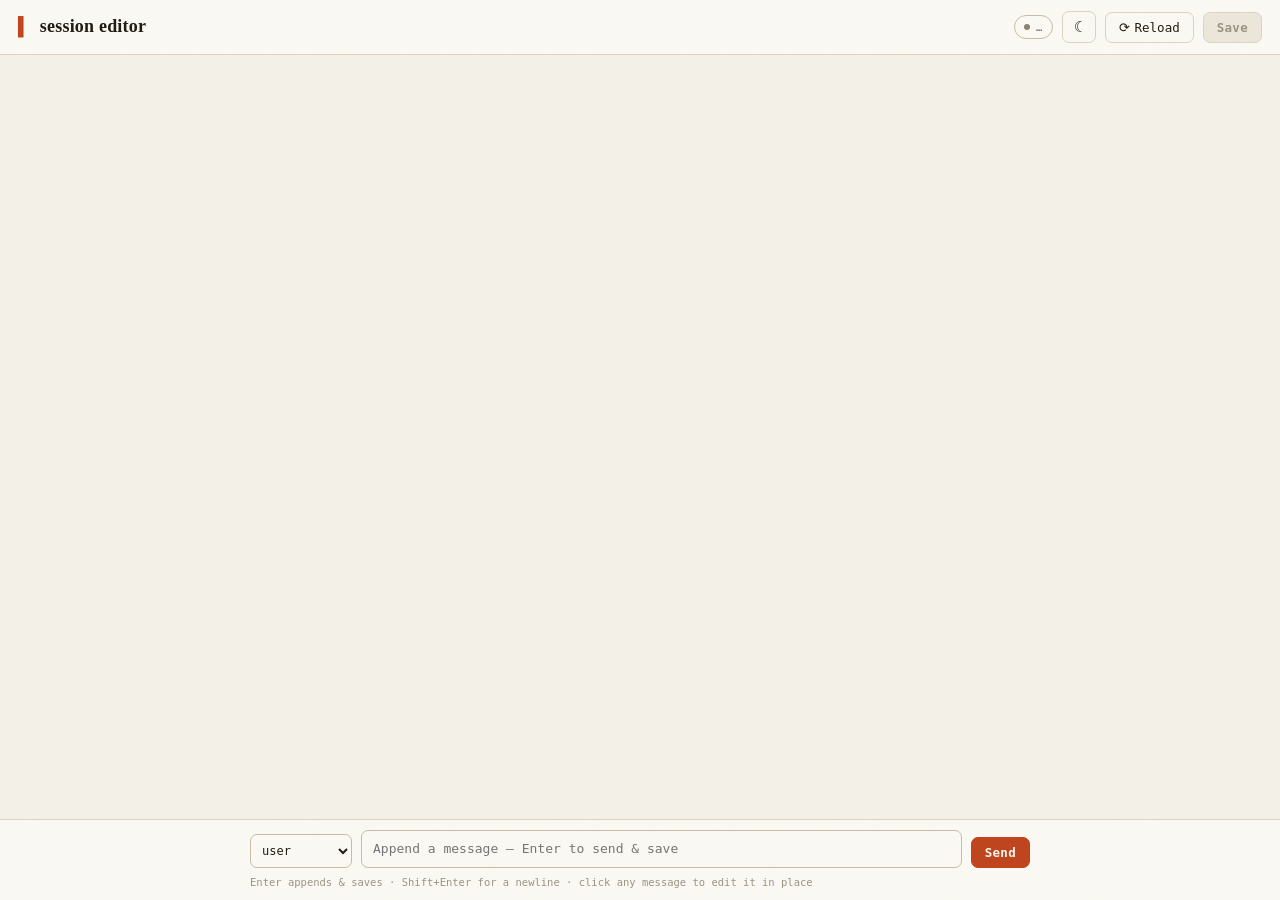
==== ui/index.html @ f697c015 "asd" ====
<!doctype html>
<html lang="en">
<head>
<meta charset="utf-8" />
<meta name="viewport" content="width=device-width, initial-scale=1, viewport-fit=cover" />
<meta name="color-scheme" content="light dark" />
<title>bash-agent · session editor</title>
<link rel="icon" href="data:image/svg+xml,%3Csvg xmlns='http://www.w3.org/2000/svg' viewBox='0 0 16 16'%3E%3Crect x='3' y='1' width='5' height='14' fill='%23c0451f'/%3E%3C/svg%3E" />
<style>
  /* ===================================================================
     "Technical journal" — warm paper light theme (default) + a terminal
     night inversion. Monospace-dominant with an editorial serif for
     headings. No web-font CDN: the tool stays self-contained and offline,
     matching agent.sh's zero-dependency ethos.

     Layout: a single conversation column (like a chat transcript). Click
     any message to edit it in place; a composer at the bottom appends a
     new message and saves in one keystroke.
     =================================================================== */
  :root {
    --font-mono: "Berkeley Mono", "JetBrains Mono", ui-monospace, SFMono-Regular,
                 "SF Mono", Menlo, Consolas, monospace;
    --font-serif: "Iowan Old Style", "Charter", "Palatino Linotype", Palatino,
                  ui-serif, Georgia, serif;

    --bg:          #f4f1e8;   /* warm paper            */
    --bg-tint:     #ece7da;   /* recessed wells        */
    --surface:     #fbf9f3;   /* raised cards          */
    --ink:         #211c15;   /* near-black, warm      */
    --ink-soft:    #6c6457;
    --ink-faint:   #9c9485;
    --line:        #dcd4c2;   /* hairline              */
    --line-strong: #c7bda6;

    --accent:      #c0451f;   /* vermilion             */
    --accent-2:    #a8391a;
    --on-accent:   #fdf8ef;

    --c-system:    #a9760f;   /* ochre                 */
    --c-user:      #2c7d57;   /* pine                  */
    --c-assistant: #2f5aa3;   /* ink blue              */
    --c-tool:      #8a4488;   /* plum                  */
    --danger:      #ad2017;
    --ok:          #2c7d57;

    --shadow: 0 1px 2px rgba(33,28,21,.06), 0 8px 24px -12px rgba(33,28,21,.22);
    --radius: 9px;
    --grain: .03;
  }
  :root[data-theme="dark"] {
    --bg:          #16130d;   /* terminal night        */
    --bg-tint:     #1d1912;
    --surface:     #221d15;
    --ink:         #ece4d3;
    --ink-soft:    #a59a85;
    --ink-faint:   #6f6655;
    --line:        #322b1f;
    --line-strong: #463d2c;

    --accent:      #e26a3d;
    --accent-2:    #f0825a;
    --on-accent:   #1a140d;

    --c-system:    #e2b652;
    --c-user:      #5dc28f;
    --c-assistant: #7ba0e6;
    --c-tool:      #cb98c9;
    --danger:      #ef8175;
    --ok:          #5dc28f;

    --shadow: 0 1px 2px rgba(0,0,0,.3), 0 12px 30px -14px rgba(0,0,0,.6);
    --grain: .035;
  }

  * { box-sizing: border-box; }
  [hidden] { display: none !important; }   /* author display rules must not defeat the attribute */
  html, body { height: 100%; margin: 0; }
  body {
    background: var(--bg);
    color: var(--ink);
    font-family: var(--font-mono);
    font-size: 13.5px;
    line-height: 1.55;
    display: flex; flex-direction: column;
    height: 100dvh; overflow: hidden;
    -webkit-font-smoothing: antialiased;
  }
  /* subtle paper grain over everything */
  body::after {
    content: ""; position: fixed; inset: 0; pointer-events: none; z-index: 9999;
    opacity: var(--grain); mix-blend-mode: multiply;
    background-image: url("data:image/svg+xml,%3Csvg xmlns='http://www.w3.org/2000/svg' width='140' height='140'%3E%3Cfilter id='n'%3E%3CfeTurbulence type='fractalNoise' baseFrequency='0.85' numOctaves='2' stitchTiles='stitch'/%3E%3C/filter%3E%3Crect width='100%25' height='100%25' filter='url(%23n)'/%3E%3C/svg%3E");
  }
  :root[data-theme="dark"] body::after { mix-blend-mode: screen; }

  body, .msg, button, input, select, textarea, .badge, header, footer,
  .toolcalls, .toolcall {
    transition: background-color .25s ease, border-color .25s ease, color .25s ease;
  }

  /* ---- top bar ---- */
  header {
    display: flex; align-items: center; gap: 14px;
    padding: 11px 18px; flex: none;
    background: var(--surface);
    border-bottom: 1px solid var(--line);
  }
  .brand { display: flex; align-items: center; gap: 11px; min-width: 0; flex: 1 1 auto; }
  .brand-mark {
    color: var(--accent); font-size: 18px; line-height: 1;
    animation: blink 1.2s steps(1) infinite;
  }
  @keyframes blink { 0%,55% { opacity: 1; } 56%,100% { opacity: .25; } }
  .brand-text { min-width: 0; display: flex; flex-direction: column; }
  .brand-title {
    font-family: var(--font-serif); font-size: 18px; font-weight: 600;
    letter-spacing: .2px; line-height: 1.1;
  }
  .path {
    font-size: 11px; color: var(--ink-soft);
    overflow: hidden; text-overflow: ellipsis; white-space: nowrap;
  }
  .controls { display: flex; align-items: center; gap: 9px; flex: 0 0 auto; flex-wrap: wrap; justify-content: flex-end; }

  .badge {
    font-size: 10.5px; letter-spacing: .3px; padding: 3px 9px; border-radius: 999px;
    border: 1px solid var(--line-strong); color: var(--ink-soft);
    display: inline-flex; align-items: center; gap: 6px; white-space: nowrap;
  }
  .badge::before { content: ""; width: 6px; height: 6px; border-radius: 50%; background: currentColor; opacity: .8; }
  .badge.locked   { color: var(--danger); border-color: color-mix(in srgb, var(--danger) 45%, var(--line)); }
  .badge.unlocked { color: var(--ok);     border-color: color-mix(in srgb, var(--ok) 40%, var(--line)); }
  .badge.dirty    { color: var(--accent); border-color: color-mix(in srgb, var(--accent) 45%, var(--line)); }

  button {
    font-family: var(--font-mono); font-size: 12.5px; color: var(--ink);
    background: var(--surface); border: 1px solid var(--line-strong);
    border-radius: 7px; padding: 7px 13px; cursor: pointer;
    transition: background-color .15s, border-color .15s, color .15s, transform .05s;
  }
  button:hover { border-color: var(--accent); color: var(--accent); }
  button:active { transform: translateY(1px); }
  button:focus-visible { outline: 2px solid var(--accent); outline-offset: 2px; }
  button.primary {
    background: var(--accent); border-color: var(--accent); color: var(--on-accent);
    font-weight: 600; letter-spacing: .3px;
  }
  button.primary:hover { background: var(--accent-2); border-color: var(--accent-2); color: var(--on-accent); }
  button.primary:disabled { background: var(--bg-tint); border-color: var(--line); color: var(--ink-faint); cursor: default; }
  button.danger { color: var(--danger); border-color: color-mix(in srgb, var(--danger) 40%, var(--line)); }
  button.danger:hover { background: color-mix(in srgb, var(--danger) 12%, var(--surface)); border-color: var(--danger); color: var(--danger); }
  button.ghost { background: transparent; border-color: var(--line); }
  button.small { padding: 4px 10px; font-size: 11.5px; }
  .icon-btn {
    width: 34px; height: 32px; padding: 0; display: inline-flex; align-items: center; justify-content: center;
    font-size: 15px; background: transparent; border-color: var(--line);
  }
  .lbl { margin-left: 5px; }

  /* ---- conversation column ---- */
  main { flex: 1; overflow: auto; min-height: 0; }
  #thread-wrap { max-width: 780px; margin: 0 auto; padding: 16px 18px 28px; }
  .empty { color: var(--ink-faint); padding: 60px 16px; text-align: center; font-family: var(--font-serif); font-size: 15px; }

  /* ---- message cards ---- */
  .msg {
    position: relative; margin: 10px 0; padding: 11px 14px 12px;
    background: var(--surface); border: 1px solid var(--line);
    border-radius: var(--radius); cursor: pointer;
    box-shadow: 0 1px 0 rgba(33,28,21,.03);
  }
  .msg::before {
    content: ""; position: absolute; left: 0; top: 8px; bottom: 8px; width: 3px;
    border-radius: 3px; background: var(--mark, var(--line-strong));
  }
  .msg:hover { border-color: var(--line-strong); }
  .msg:hover .edit-hint { opacity: 1; }
  .msg.editing { cursor: default; border-color: var(--accent); box-shadow: var(--shadow); }
  .msg.role-system    { --mark: var(--c-system); }
  .msg.role-user      { --mark: var(--c-user); }
  .msg.role-assistant { --mark: var(--c-assistant); }
  .msg.role-tool      { --mark: var(--c-tool); }
  .msg.nested { margin-left: 32px; }
  .msg.ghost { background: transparent; border-style: dashed; box-shadow: none; cursor: default; opacity: .8; }

  .msg .meta { display: flex; align-items: center; gap: 8px; flex-wrap: wrap; }
  .role-tag {
    font-size: 10.5px; font-weight: 700; text-transform: uppercase; letter-spacing: .6px;
    color: var(--mark, var(--ink-soft));
  }
  .idx { font-size: 10px; color: var(--ink-faint); }
  .chip {
    font-size: 9.5px; color: var(--ink-soft); border: 1px solid var(--line-strong);
    border-radius: 4px; padding: 1px 6px; letter-spacing: .2px;
  }
  .chip.tool-name { color: var(--c-tool); border-color: color-mix(in srgb, var(--c-tool) 35%, var(--line)); }
  .chip.flag      { color: var(--c-system); border-color: color-mix(in srgb, var(--c-system) 35%, var(--line)); }
  .meta .time { margin-left: auto; font-size: 10px; color: var(--ink-faint); }
  .edit-hint { font-size: 10px; color: var(--ink-faint); opacity: 0; transition: opacity .15s; }

  .pv-wrap { position: relative; }
  .msg .preview {
    margin-top: 6px; font-size: 12.5px; color: var(--ink);
    white-space: pre-wrap; word-break: break-word;
  }
  .preview.muted { color: var(--ink-faint); }
  .pv-wrap.clamped .preview { max-height: 300px; overflow: hidden; }
  .pv-wrap.clamped::after {
    content: ""; position: absolute; left: 0; right: 0; bottom: 0; height: 48px;
    background: linear-gradient(transparent, var(--surface)); pointer-events: none;
  }
  .show-more { margin-top: 7px; }

  .tc-line { display: flex; gap: 8px; align-items: baseline; margin-top: 7px; min-width: 0; }
  .tc-line code {
    font-size: 12px; color: var(--ink-soft); min-width: 0;
    white-space: nowrap; overflow: hidden; text-overflow: ellipsis;
  }

  /* ---- inline editor (inside a card) ---- */
  .editor-head { display: flex; align-items: center; gap: 8px; margin-bottom: 16px; flex-wrap: wrap; }
  .editor-head .e-title { font-family: var(--font-serif); font-size: 15px; font-weight: 600; }
  .editor-head .e-title .role-word { color: var(--mark, var(--ink)); }
  .editor-head .spacer { flex: 1; }

  .field { margin-bottom: 16px; }
  .field > label {
    display: block; font-size: 10.5px; color: var(--ink-soft); font-weight: 600;
    text-transform: uppercase; letter-spacing: .6px; margin-bottom: 7px;
  }
  input[type=text], select, textarea {
    width: 100%; font-family: var(--font-mono); font-size: 13px; color: var(--ink);
    background: var(--surface); border: 1px solid var(--line-strong);
    border-radius: 7px; padding: 9px 11px;
  }
  input[type=text]:focus, select:focus, textarea:focus { outline: none; border-color: var(--accent); box-shadow: 0 0 0 3px color-mix(in srgb, var(--accent) 18%, transparent); }
  textarea { resize: vertical; min-height: 92px; line-height: 1.5; }
  textarea.content { min-height: 150px; }
  .row-2 { display: flex; gap: 14px; }
  .row-2 > * { flex: 1; min-width: 0; }

  .toolcalls { border: 1px solid var(--line); border-radius: var(--radius); padding: 13px; background: var(--surface); }
  .toolcall { border: 1px solid var(--line); border-radius: 7px; padding: 12px; margin-bottom: 11px; background: var(--bg); }
  .toolcall:last-of-type { margin-bottom: 12px; }
  .tc-head { display: flex; align-items: center; gap: 9px; margin-bottom: 10px; }
  .tc-head .grow { flex: 1; }
  .hint { font-size: 11.5px; color: var(--ink-faint); margin-top: 7px; }
  .hint.ok { color: var(--ok); }
  .hint.warn { color: var(--c-system); }
  .checkbox { display: flex; align-items: center; gap: 9px; font-size: 12.5px; color: var(--ink); cursor: pointer; }
  .checkbox input { width: auto; accent-color: var(--accent); }

  .errors {
    margin: 4px 0 12px; padding: 11px 13px; border-radius: var(--radius);
    border: 1px solid color-mix(in srgb, var(--danger) 40%, var(--line));
    background: color-mix(in srgb, var(--danger) 10%, var(--surface));
    font-size: 11.5px; color: var(--danger);
  }
  .errors b { display: block; margin-bottom: 5px; }
  .errors code { color: var(--ink); }

  /* ---- composer ---- */
  footer#composer {
    flex: none; border-top: 1px solid var(--line); background: var(--surface);
    padding: 10px 16px calc(10px + env(safe-area-inset-bottom));
  }
  .composer-inner { max-width: 780px; margin: 0 auto; display: flex; gap: 9px; align-items: flex-end; }
  #composer-role { width: auto; flex: none; padding: 8px 7px; font-size: 12px; }
  #composer-text {
    flex: 1; resize: none; min-height: 0; max-height: 38dvh;
    padding: 8px 11px; line-height: 1.5; overflow-y: auto;
  }
  #send-btn { flex: none; }
  .composer-hint { max-width: 780px; margin: 6px auto 0; font-size: 10.5px; color: var(--ink-faint); }

  /* ---- toast ---- */
  #toast {
    position: fixed; bottom: 84px; left: 50%; transform: translateX(-50%) translateY(8px);
    background: var(--ink); color: var(--bg);
    padding: 11px 17px; border-radius: 9px; font-size: 12.5px; letter-spacing: .2px;
    opacity: 0; pointer-events: none; transition: opacity .2s, transform .2s; max-width: 80vw;
    box-shadow: var(--shadow); z-index: 200;
  }
  #toast.show { opacity: 1; transform: translateX(-50%) translateY(0); }
  #toast.err { background: var(--danger); color: #fff; }

  /* ---- motion ---- */
  @keyframes rise { from { opacity: 0; transform: translateY(7px); } to { opacity: 1; transform: none; } }
  #thread.animate-in .msg { animation: rise .42s cubic-bezier(.2,.7,.2,1) both; animation-delay: min(calc(var(--ri, 0) * 18ms), 360ms); }
  .msg.pop { animation: rise .3s cubic-bezier(.2,.7,.2,1) both; }
  @media (prefers-reduced-motion: reduce) { * { animation: none !important; transition: none !important; } }

  /* ---- small screens ---- */
  @media (max-width: 640px) {
    header { padding: 10px 13px; gap: 10px; }
    .brand-title { font-size: 16px; }
    .path { display: none; }
    .icon-btn { width: 38px; height: 36px; }
    button { padding: 9px 13px; }
    #reload-btn .lbl { display: none; }
    #thread-wrap { padding: 12px 12px 24px; }
    .msg.nested { margin-left: 14px; }
    .meta .time { display: none; }
    .row-2 { flex-direction: column; gap: 14px; }
    #composer-role { display: none; }   /* appends default to user on phones */
  }
  @media (max-width: 420px) {
    .controls { gap: 7px; }
    .brand-mark { font-size: 16px; }
  }
</style>
</head>
<body>
  <header>
    <div class="brand">
      <span class="brand-mark" aria-hidden="true">▌</span>
      <div class="brand-text">
        <span class="brand-title">session editor</span>
        <span class="path" id="path" title=""></span>
      </div>
    </div>
    <div class="controls">
      <span class="badge" id="lock-badge">…</span>
      <span class="badge dirty" id="dirty-badge" hidden>unsaved</span>
      <button class="icon-btn" id="theme-btn" title="Toggle light / dark" aria-label="Toggle theme">☾</button>
      <button class="ghost" id="reload-btn" title="Reload from disk">⟳<span class="lbl">Reload</span></button>
      <button class="primary" id="save-btn" disabled>Save</button>
    </div>
  </header>

  <main id="scroller">
    <div id="thread-wrap">
      <div id="errors-host"></div>
      <div id="thread"></div>
    </div>
  </main>

  <footer id="composer">
    <div class="composer-inner">
      <select id="composer-role" title="Role for the new message">
        <option value="user" selected>user</option>
        <option value="system">system</option>
        <option value="assistant">assistant</option>
      </select>
      <textarea id="composer-text" rows="1" placeholder="Append a message — Enter to send &amp; save"></textarea>
      <button class="primary" id="send-btn">Send</button>
    </div>
    <div class="composer-hint">Enter appends &amp; saves · Shift+Enter for a newline · click any message to edit it in place</div>
  </footer>

  <div id="toast"></div>

<script>
"use strict";

// ---------------------------------------------------------------------------
// State. messages[] is the editable model; each record keeps its original
// fields verbatim (so unknown keys survive) plus a client-only _uid used for
// selection that is stable across reorders/edits. _uid/_index are stripped
// before saving (the server also drops them defensively).
// ---------------------------------------------------------------------------
const state = {
  messages: [],
  editingUid: null,    // message currently expanded as an inline editor
  justOpened: false,   // focus the editor's content field after next render
  dirty: false,
  locked: false,
  lockOwner: null,
  sessionFile: "",
  errors: [],
  uidCounter: 1,
  rawMode: false,      // raw-JSON editing for the current selection
  lastSig: "",         // serialized on-disk state, for the live-refresh poll
};
let firstLoad = true;

const $ = (sel) => document.querySelector(sel);
const scroller = $("#scroller");

function newUid() { return state.uidCounter++; }
function findByUid(uid) { return state.messages.find((m) => m._uid === uid); }
function indexOfUid(uid) { return state.messages.findIndex((m) => m._uid === uid); }

function setDirty(v) {
  state.dirty = v;
  $("#dirty-badge").hidden = !v;
  $("#save-btn").disabled = !v;
}

function utcNow() { return new Date().toISOString().replace(/\.\d{3}Z$/, "Z"); }

// Serialize the server's view of the file so the poll can detect changes.
function signatureOf(rawMessages) {
  return JSON.stringify((rawMessages || []).map((m) => {
    const c = Object.assign({}, m); delete c._index; delete c._uid; return c;
  }));
}

function nearBottom() {
  return scroller.scrollHeight - scroller.scrollTop - scroller.clientHeight < 90;
}
function scrollBottom() { scroller.scrollTop = scroller.scrollHeight; }

// ---------------------------------------------------------------------------
// Theme (light default, persisted)
// ---------------------------------------------------------------------------
function applyTheme(theme) {
  document.documentElement.dataset.theme = theme;
  $("#theme-btn").textContent = theme === "dark" ? "☀" : "☾";
  try { localStorage.setItem("ui-theme", theme); } catch (e) {}
}
function initTheme() {
  let saved = "light";
  try { saved = localStorage.getItem("ui-theme") || "light"; } catch (e) {}
  applyTheme(saved === "dark" ? "dark" : "light");
}
function toggleTheme() {
  applyTheme(document.documentElement.dataset.theme === "dark" ? "light" : "dark");
}

// ---------------------------------------------------------------------------
// Load / save
// ---------------------------------------------------------------------------
function applyServerData(data) {
  state.sessionFile = data.session_file;
  state.locked = data.locked;
  state.lockOwner = data.lock_owner;
  state.errors = data.errors || [];
  state.lastSig = signatureOf(data.messages);
  state.messages = (data.messages || []).map((m) => { m._uid = newUid(); return m; });
}

async function load() {
  if (state.dirty && !confirm("Discard unsaved changes and reload from disk?")) return;
  const res = await fetch("/api/session");
  const data = await res.json();
  if (!res.ok) { toast(data.error || "load failed", "err"); return; }
  const stick = firstLoad || nearBottom();
  applyServerData(data);
  if (!findByUid(state.editingUid)) state.editingUid = null;
  setDirty(false);
  renderAll();
  if (stick) scrollBottom();
  if (firstLoad) { $("#thread").classList.add("animate-in"); firstLoad = false; }
  else $("#thread").classList.remove("animate-in");
}

async function save(force) {
  const editIdx = indexOfUid(state.editingUid); // survive the reload below
  const payload = {
    force: !!force,
    messages: state.messages.map((m) => {
      const c = Object.assign({}, m);
      delete c._uid; delete c._index;
      return c;
    }),
  };
  const res = await fetch("/api/session", {
    method: "POST",
    headers: { "Content-Type": "application/json" },
    body: JSON.stringify(payload),
  });
  const data = await res.json();
  if (res.status === 409) {
    if (confirm("A live agent run holds the session lock (pid " + (data.lock_owner || "?") +
        ").\nSaving now could interleave with that run. Save anyway?")) {
      return save(true);
    }
    return;
  }
  if (!res.ok) { toast(data.error || "save failed", "err"); return; }
  setDirty(false);
  await load(); // re-read so locks/errors and any server-filled created_at show
  if (editIdx >= 0 && editIdx < state.messages.length) {
    state.editingUid = state.messages[editIdx]._uid; // reopen the same slot
    renderThread();
  }
  toast(data.backup ? "saved · backup " + data.backup.split("/").pop() : "saved", "ok");
}

// ---------------------------------------------------------------------------
// Live refresh: while there are no local edits and no editor is open, poll the
// file so messages a running agent appends show up on their own — append a
// message, and you watch the session continue.
// ---------------------------------------------------------------------------
async function poll() {
  if (document.hidden || state.dirty || state.editingUid != null) return;
  let data;
  try {
    const res = await fetch("/api/session");
    data = await res.json();
    if (!res.ok) return;
  } catch (e) { return; }
  // Lock / parse-error status can change even when messages don't.
  state.locked = data.locked;
  state.lockOwner = data.lock_owner;
  state.errors = data.errors || [];
  renderHeader();
  renderErrors();
  const sig = signatureOf(data.messages);
  if (sig === state.lastSig) return;
  const stick = nearBottom();
  applyServerData(data);
  renderThread();
  if (stick) scrollBottom();
}
setInterval(poll, 2500);

// ---------------------------------------------------------------------------
// Thread model: tool-result messages are nested under the assistant tool_call
// that produced them (matched by tool_call_id). Anything else is top level.
// ---------------------------------------------------------------------------
function buildTree() {
  const toolResultById = {};
  for (const m of state.messages) {
    if (m.role === "tool" && m.tool_call_id && !(m.tool_call_id in toolResultById)) {
      toolResultById[m.tool_call_id] = m;
    }
  }
  const nodes = [];
  for (const m of state.messages) {
    if (m.role === "tool") {
      const owner = state.messages.find(
        (a) => a.role === "assistant" && Array.isArray(a.tool_calls) &&
               a.tool_calls.some((tc) => tc && tc.id === m.tool_call_id)
      );
      if (owner) continue; // rendered nested under its call
      nodes.push({ msg: m, children: [], orphanTool: true });
      continue;
    }
    const children = [];
    if (m.role === "assistant" && Array.isArray(m.tool_calls)) {
      for (const tc of m.tool_calls) {
        const result = tc && tc.id ? toolResultById[tc.id] : null;
        children.push({ toolCall: tc, msg: result || null });
      }
    }
    nodes.push({ msg: m, children });
  }
  return nodes;
}

// ---------------------------------------------------------------------------
// Rendering
// ---------------------------------------------------------------------------
function renderAll() {
  renderHeader();
  renderErrors();
  renderThread();
}

function renderHeader() {
  const n = state.messages.length;
  $("#path").textContent = state.sessionFile + (n ? " · " + n + (n === 1 ? " message" : " messages") : "");
  $("#path").title = state.sessionFile;
  const lb = $("#lock-badge");
  if (state.locked) {
    lb.textContent = "locked · pid " + (state.lockOwner || "?");
    lb.className = "badge locked";
  } else {
    lb.textContent = "unlocked";
    lb.className = "badge unlocked";
  }
}

function renderErrors() {
  const host = $("#errors-host");
  host.innerHTML = "";
  if (!state.errors.length) return;
  const box = document.createElement("div");
  box.className = "errors";
  const head = document.createElement("b");
  head.textContent = state.errors.length +
    " line(s) could not be parsed — they are not shown and would be lost on save:";
  box.appendChild(head);
  for (const e of state.errors) {
    const d = document.createElement("div");
    const code = document.createElement("code");
    code.textContent = "line " + e.line + ": " + e.error;
    d.appendChild(code);
    box.appendChild(d);
  }
  host.appendChild(box);
}

function renderThread() {
  const host = $("#thread");
  const st = scroller.scrollTop;
  host.innerHTML = "";

  if (!state.messages.length) {
    const e = document.createElement("div");
    e.className = "empty";
    e.textContent = "No messages yet — write one below to start the session.";
    host.appendChild(e);
    return;
  }

  let ri = 0;
  for (const node of buildTree()) {
    const card = makeCard(node.msg, { orphanTool: node.orphanTool });
    card.style.setProperty("--ri", ri++);
    host.appendChild(card);
    for (const child of node.children || []) {
      let el;
      if (child.msg) {
        el = makeCard(child.msg, { toolName: (child.toolCall.function || {}).name, nested: true });
      } else {
        el = makeGhost(child.toolCall);
      }
      el.style.setProperty("--ri", ri++);
      host.appendChild(el);
    }
  }

  scroller.scrollTop = st;

  // Clamp long messages with a fade + "show more" (measured post-layout).
  for (const w of host.querySelectorAll(".pv-wrap")) {
    const pv = w.querySelector(".preview");
    if (pv.scrollHeight <= 330) continue;
    w.classList.add("clamped");
    const b = btn("Show more", "ghost small show-more", () => {
      const c = w.classList.toggle("clamped");
      b.textContent = c ? "Show more" : "Show less";
    });
    w.after(b);
  }

  if (state.justOpened) {
    state.justOpened = false;
    const card = host.querySelector(".msg.editing");
    if (card) {
      card.scrollIntoView({ block: "nearest" });
      const ta = card.querySelector("textarea.content") || card.querySelector("textarea");
      if (ta) { ta.focus(); ta.selectionStart = ta.selectionEnd = ta.value.length; }
    }
  }
}

function previewText(m) {
  return m.content && m.content.trim() ? m.content : "";
}

function makeGhost(toolCall) {
  const fn = toolCall.function || {};
  const card = document.createElement("div");
  card.className = "msg role-tool nested ghost";
  const meta = document.createElement("div"); meta.className = "meta";
  meta.append(chip("tool-name", fn.name || "tool"), chip("flag", "no result yet"));
  card.appendChild(meta);
  if (fn.arguments) {
    const pv = document.createElement("div"); pv.className = "preview muted";
    pv.textContent = fn.arguments;
    card.appendChild(pv);
  }
  return card;
}

function makeCard(m, opts = {}) {
  const card = document.createElement("div");
  card.className = "msg role-" + (m.role || "unknown") + (opts.nested ? " nested" : "");
  card.style.setProperty("--mark", roleColor(m.role));

  if (m._uid === state.editingUid) {
    card.classList.add("editing");
    buildEditor(card, m);
    return card;
  }

  const meta = document.createElement("div");
  meta.className = "meta";
  const tag = document.createElement("span");
  tag.className = "role-tag";
  tag.textContent = m.role || "?";
  meta.appendChild(tag);
  const idx = document.createElement("span");
  idx.className = "idx";
  idx.textContent = "#" + (indexOfUid(m._uid) + 1);
  meta.appendChild(idx);
  if (opts.toolName) meta.appendChild(chip("tool-name", opts.toolName));
  if (m.ephemeral) meta.appendChild(chip("flag", "ephemeral"));
  if (opts.orphanTool) meta.appendChild(chip("flag", "orphan tool result"));
  const time = document.createElement("span");
  time.className = "time";
  time.textContent = (m.created_at || "").replace("T", " ").replace("Z", "");
  time.title = m.created_at || "";
  meta.appendChild(time);
  const hint = document.createElement("span");
  hint.className = "edit-hint";
  hint.textContent = "✎ edit";
  meta.appendChild(hint);
  card.appendChild(meta);

  const text = previewText(m);
  const calls = m.role === "assistant" && Array.isArray(m.tool_calls) ? m.tool_calls : [];
  if (text) {
    const w = document.createElement("div"); w.className = "pv-wrap";
    const pv = document.createElement("div"); pv.className = "preview";
    pv.textContent = text;
    w.appendChild(pv); card.appendChild(w);
  } else if (!calls.length) {
    const pv = document.createElement("div"); pv.className = "preview muted";
    pv.textContent = "(empty)";
    card.appendChild(pv);
  }
  for (const tc of calls) {
    const fn = tc.function || {};
    const line = document.createElement("div"); line.className = "tc-line";
    line.appendChild(chip("tool-name", fn.name || "?"));
    const code = document.createElement("code");
    code.textContent = fn.arguments || "";
    line.appendChild(code);
    card.appendChild(line);
  }

  card.addEventListener("click", (e) => {
    if (e.target.closest("button, a, input, select, textarea")) return;
    openEditor(m._uid);
  });
  return card;
}

function chip(cls, text) {
  const c = document.createElement("span");
  c.className = "chip " + cls;
  c.textContent = text;
  return c;
}

function openEditor(uid) {
  if (state.editingUid === uid) return;
  state.editingUid = uid;
  state.rawMode = false;
  state.justOpened = true;
  renderThread();
}

function closeEditor() {
  state.editingUid = null;
  renderThread();
}

// ---------------------------------------------------------------------------
// Inline editor. Field inputs mutate the record and mark dirty WITHOUT
// re-rendering (the card refreshes when the editor closes); only structural
// actions — role change, move, add/remove tool call — re-render.
// ---------------------------------------------------------------------------
function buildEditor(card, m) {
  const head = document.createElement("div");
  head.className = "editor-head";

  const title = document.createElement("span");
  title.className = "e-title";
  title.append("#" + (indexOfUid(m._uid) + 1) + " · ");
  const roleWord = document.createElement("span");
  roleWord.className = "role-word"; roleWord.textContent = m.role || "?";
  title.appendChild(roleWord);
  head.appendChild(title);

  const sp = document.createElement("span"); sp.className = "spacer"; head.appendChild(sp);
  head.appendChild(btn("↑", "ghost small", () => move(m._uid, -1)));
  head.appendChild(btn("↓", "ghost small", () => move(m._uid, +1)));
  head.appendChild(btn("+ Insert below", "ghost small", () => insertBelow(m._uid)));
  head.appendChild(btn(state.rawMode ? "Form" : "Raw JSON", "ghost small", () => { state.rawMode = !state.rawMode; renderThread(); }));
  head.appendChild(btn("Delete", "danger small", () => deleteMessage(m._uid)));
  head.appendChild(btn("Done", "primary small", closeEditor));
  card.appendChild(head);

  if (state.rawMode) { renderRawEditor(card, m); return; }

  // Role + created_at.
  const meta = document.createElement("div");
  meta.className = "field row-2";
  meta.appendChild(fieldSelect("Role", ["system", "user", "assistant", "tool"], m.role || "user", (v) => {
    m.role = v; setDirty(true); state.justOpened = true; renderThread();
  }));
  meta.appendChild(fieldText("created_at", m.created_at || "", (v) => { m.created_at = v; setDirty(true); }));
  card.appendChild(meta);

  // ephemeral flag.
  if (m.role === "system" || "ephemeral" in m) {
    const f = document.createElement("div"); f.className = "field";
    const lbl = document.createElement("label"); lbl.className = "checkbox";
    const cb = document.createElement("input"); cb.type = "checkbox"; cb.checked = !!m.ephemeral;
    cb.addEventListener("change", () => { if (cb.checked) m.ephemeral = true; else delete m.ephemeral; setDirty(true); });
    lbl.append(cb, document.createTextNode("ephemeral (script-generated; dropped on next compaction)"));
    f.appendChild(lbl); card.appendChild(f);
  }

  // tool_call_id for tool results.
  if (m.role === "tool") {
    card.appendChild(wrapField("tool_call_id", textInput(m.tool_call_id || "", (v) => { m.tool_call_id = v; setDirty(true); })));
  }

  // Content.
  const cf = document.createElement("div"); cf.className = "field";
  const clbl = document.createElement("label"); clbl.textContent = m.role === "assistant" ? "content (assistant text)" : "content";
  const ta = document.createElement("textarea"); ta.className = "content"; ta.value = m.content || "";
  ta.addEventListener("input", () => { m.content = ta.value; setDirty(true); });
  cf.append(clbl, ta); card.appendChild(cf);

  // tool_calls editor.
  if (m.role === "assistant") renderToolCallsEditor(card, m);
}

function renderToolCallsEditor(host, m) {
  const f = document.createElement("div"); f.className = "field";
  const lbl = document.createElement("label"); lbl.textContent = "tool_calls"; f.appendChild(lbl);

  const box = document.createElement("div"); box.className = "toolcalls";
  const calls = Array.isArray(m.tool_calls) ? m.tool_calls : [];
  if (!calls.length) {
    const hint = document.createElement("div"); hint.className = "hint"; hint.textContent = "No tool calls on this assistant message.";
    box.appendChild(hint);
  }

  calls.forEach((tc, i) => {
    tc.function = tc.function || {};
    const card = document.createElement("div"); card.className = "toolcall";

    const tch = document.createElement("div"); tch.className = "tc-head";
    const nameIn = textInput(tc.function.name || "", (v) => { tc.function.name = v; setDirty(true); });
    nameIn.placeholder = "function name (e.g. run_command)";
    const nameWrap = document.createElement("div"); nameWrap.className = "grow"; nameWrap.appendChild(nameIn);
    tch.appendChild(nameWrap);
    tch.appendChild(btn("Remove", "danger small", () => {
      m.tool_calls.splice(i, 1);
      if (!m.tool_calls.length) delete m.tool_calls;
      setDirty(true); renderThread();
    }));
    card.appendChild(tch);

    card.appendChild(wrapField("call id", textInput(tc.id || "", (v) => { tc.id = v; setDirty(true); })));

    const argsWrap = document.createElement("div"); argsWrap.className = "field";
    const al = document.createElement("label"); al.textContent = "arguments (JSON string)";
    const at = document.createElement("textarea"); at.value = tc.function.arguments || "";
    const hint = document.createElement("div"); hint.className = "hint";
    at.addEventListener("input", () => { tc.function.arguments = at.value; setDirty(true); validateArgs(at, hint); });
    argsWrap.append(al, at, hint); validateArgs(at, hint);
    card.appendChild(argsWrap);
    box.appendChild(card);
  });

  box.appendChild(btn("+ Add tool call", "small", () => {
    if (!Array.isArray(m.tool_calls)) m.tool_calls = [];
    m.tool_calls.push({ id: "call_" + Math.random().toString(36).slice(2, 12), type: "function",
      function: { name: "run_command", arguments: '{"command":""}' } });
    setDirty(true); renderThread();
  }));
  f.appendChild(box); host.appendChild(f);
}

function validateArgs(textarea, hint) {
  const v = textarea.value.trim();
  if (!v) { hint.textContent = ""; hint.className = "hint"; return; }
  try { JSON.parse(v); hint.textContent = "✓ valid JSON"; hint.className = "hint ok"; }
  catch (e) { hint.textContent = "⚠ not valid JSON — the model expects a JSON string here"; hint.className = "hint warn"; }
}

function renderRawEditor(host, m) {
  const f = document.createElement("div"); f.className = "field";
  const lbl = document.createElement("label"); lbl.textContent = "raw record JSON — replaces the whole message; preserves any custom fields";
  const ta = document.createElement("textarea"); ta.style.minHeight = "340px";
  const clone = Object.assign({}, m); delete clone._uid; delete clone._index;
  ta.value = JSON.stringify(clone, null, 2);
  const hint = document.createElement("div"); hint.className = "hint";
  ta.addEventListener("input", () => {
    try {
      const parsed = JSON.parse(ta.value);
      if (!parsed || typeof parsed !== "object" || Array.isArray(parsed)) throw new Error("must be a JSON object");
      hint.textContent = "✓ valid"; hint.className = "hint ok";
      const uid = m._uid;
      for (const k of Object.keys(m)) if (k !== "_uid") delete m[k];
      Object.assign(m, parsed); m._uid = uid;
      setDirty(true);
    } catch (e) {
      hint.textContent = "⚠ " + e.message; hint.className = "hint warn";
    }
  });
  f.append(lbl, ta, hint); host.appendChild(f);
}

// ---------------------------------------------------------------------------
// Mutations
// ---------------------------------------------------------------------------
function insertBelow(uid) {
  const rec = { kind: "message", created_at: utcNow(), role: "user", content: "", _uid: newUid() };
  const at = indexOfUid(uid);
  if (at >= 0) state.messages.splice(at + 1, 0, rec); else state.messages.push(rec);
  state.editingUid = rec._uid;
  state.rawMode = false;
  state.justOpened = true;
  setDirty(true); renderThread();
}

function deleteMessage(uid) {
  const i = indexOfUid(uid);
  if (i < 0) return;
  const m = state.messages[i];
  if (!confirm("Delete this " + (m.role || "") + " message?")) return;
  state.messages.splice(i, 1);
  if (state.editingUid === uid) state.editingUid = null;
  setDirty(true); renderThread();
}

function move(uid, delta) {
  const i = indexOfUid(uid);
  const j = i + delta;
  if (i < 0 || j < 0 || j >= state.messages.length) return;
  const [m] = state.messages.splice(i, 1);
  state.messages.splice(j, 0, m);
  setDirty(true); renderThread();
}

// ---------------------------------------------------------------------------
// Composer: type, hit Enter, and the message is appended AND saved — so a
// waiting agent.sh picks it up and the session just continues.
// ---------------------------------------------------------------------------
const composerText = $("#composer-text");

function autoGrow() {
  composerText.style.height = "auto";
  composerText.style.height = Math.min(composerText.scrollHeight, window.innerHeight * 0.38) + "px";
}

async function sendComposer() {
  const text = composerText.value.replace(/\s+$/, "");
  if (!text.trim()) return;
  const role = $("#composer-role").value || "user";
  const rec = { kind: "message", created_at: utcNow(), role, content: text, _uid: newUid() };
  state.messages.push(rec);
  composerText.value = "";
  autoGrow();
  setDirty(true);
  renderThread();
  const card = $("#thread").lastElementChild;
  if (card && card.classList) card.classList.add("pop");
  scrollBottom();
  await save(false); // declined force-save leaves it appended-but-unsaved (dirty badge shows)
  composerText.focus();
}

composerText.addEventListener("input", autoGrow);
composerText.addEventListener("keydown", (e) => {
  if (e.key === "Enter" && !e.shiftKey && !e.isComposing) {
    e.preventDefault();
    sendComposer();
  }
});
$("#send-btn").addEventListener("click", sendComposer);

// ---------------------------------------------------------------------------
// Small DOM helpers
// ---------------------------------------------------------------------------
function roleColor(role) {
  return ({ system: "var(--c-system)", user: "var(--c-user)",
            assistant: "var(--c-assistant)", tool: "var(--c-tool)" })[role] || "var(--ink)";
}
function btn(label, cls, onClick) {
  const b = document.createElement("button");
  b.className = cls; b.textContent = label;
  b.addEventListener("click", onClick);
  return b;
}
function textInput(value, onInput) {
  const i = document.createElement("input");
  i.type = "text"; i.value = value;
  i.addEventListener("input", () => onInput(i.value));
  return i;
}
function wrapField(label, el) {
  const f = document.createElement("div"); f.className = "field";
  const l = document.createElement("label"); l.textContent = label;
  f.append(l, el);
  return f;
}
function fieldText(label, value, onInput) { return wrapField(label, textInput(value, onInput)); }
function fieldSelect(label, options, value, onChange) {
  const sel = document.createElement("select");
  for (const o of options) {
    const opt = document.createElement("option");
    opt.value = o; opt.textContent = o; if (o === value) opt.selected = true;
    sel.appendChild(opt);
  }
  sel.addEventListener("change", () => onChange(sel.value));
  return wrapField(label, sel);
}

let toastTimer = null;
function toast(msg, kind) {
  const t = $("#toast");
  t.textContent = msg;
  t.className = "show " + (kind || "");
  clearTimeout(toastTimer);
  toastTimer = setTimeout(() => { t.className = ""; }, 3200);
}

// ---------------------------------------------------------------------------
// Wire up
// ---------------------------------------------------------------------------
$("#theme-btn").addEventListener("click", toggleTheme);
$("#reload-btn").addEventListener("click", load);
$("#save-btn").addEventListener("click", () => save(false));
document.addEventListener("keydown", (e) => {
  if ((e.metaKey || e.ctrlKey) && e.key === "s") { e.preventDefault(); if (state.dirty) save(false); }
  if (e.key === "Escape" && state.editingUid != null) closeEditor();
});
window.addEventListener("beforeunload", (e) => { if (state.dirty) { e.preventDefault(); e.returnValue = ""; } });

initTheme();
load();
</script>
</body>
</html>
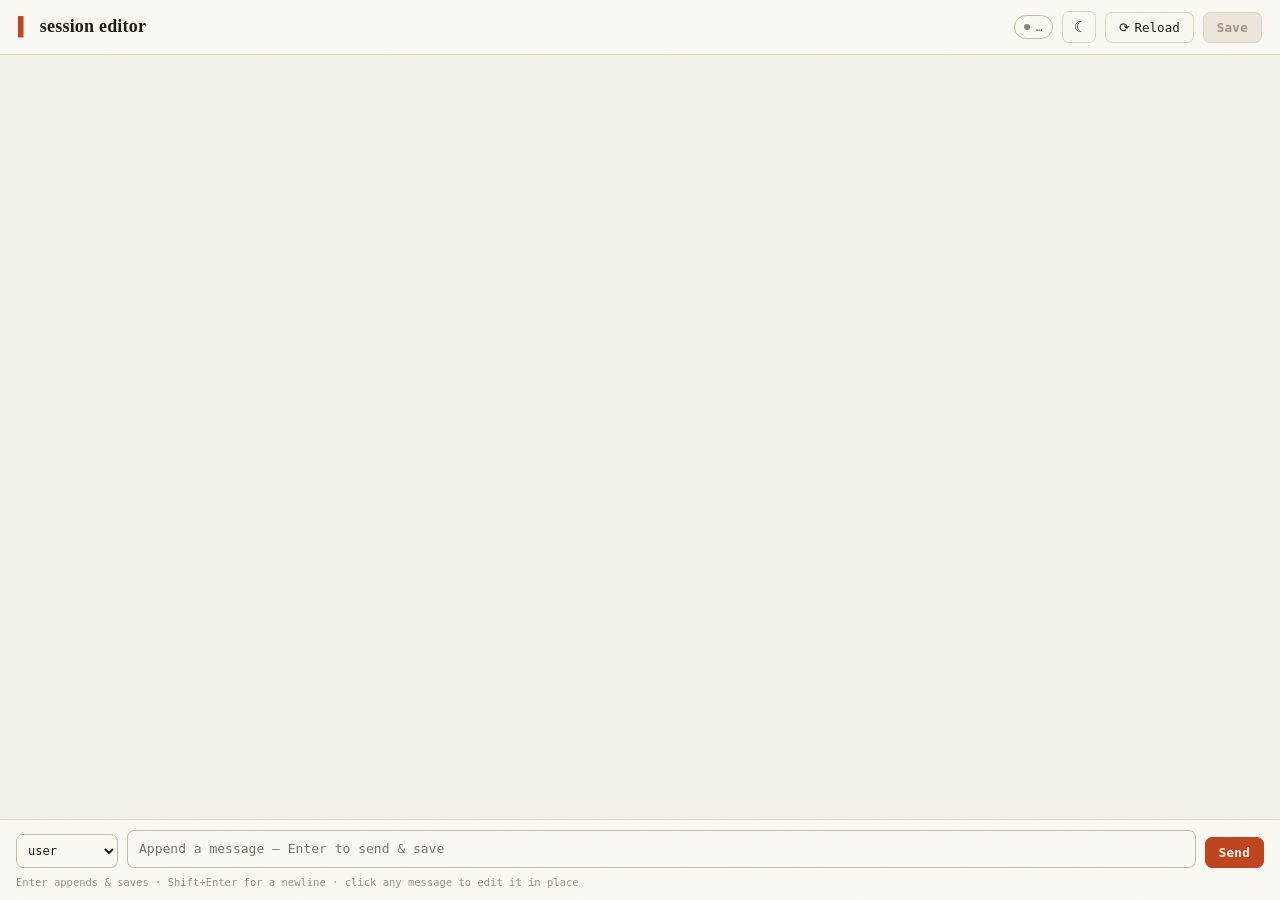
==== commit 2d8cdb26: "progress" ====
--- a/ui/index.html
+++ b/ui/index.html
@@ -13,9 +13,10 @@
      headings. No web-font CDN: the tool stays self-contained and offline,
      matching agent.sh's zero-dependency ethos.
 
-     Layout: a single conversation column (like a chat transcript). Click
-     any message to edit it in place; a composer at the bottom appends a
-     new message and saves in one keystroke.
+     Layout: a full-width chat transcript — user messages align right,
+     assistant/tool/system align left, each card sized to its content. Click
+     any message to edit it in place (the editor stretches to full width); a
+     composer at the bottom appends a new message and saves in one keystroke.
      =================================================================== */
   :root {
     --font-mono: "Berkeley Mono", "JetBrains Mono", ui-monospace, SFMono-Regular,
@@ -157,14 +158,17 @@
   }
   .lbl { margin-left: 5px; }
 
-  /* ---- conversation column ---- */
+  /* ---- conversation thread (full width, chat-aligned) ---- */
   main { flex: 1; overflow: auto; min-height: 0; }
-  #thread-wrap { max-width: 780px; margin: 0 auto; padding: 16px 18px 28px; }
+  #thread-wrap { padding: 16px 28px 28px; }
+  #thread { display: flex; flex-direction: column; }
   .empty { color: var(--ink-faint); padding: 60px 16px; text-align: center; font-family: var(--font-serif); font-size: 15px; }
 
   /* ---- message cards ---- */
   .msg {
     position: relative; margin: 10px 0; padding: 11px 14px 12px;
+    align-self: flex-start; width: fit-content;
+    min-width: min(340px, 100%); max-width: 62%;
     background: var(--surface); border: 1px solid var(--line);
     border-radius: var(--radius); cursor: pointer;
     box-shadow: 0 1px 0 rgba(33,28,21,.03);
@@ -180,6 +184,9 @@
   .msg.role-user      { --mark: var(--c-user); }
   .msg.role-assistant { --mark: var(--c-assistant); }
   .msg.role-tool      { --mark: var(--c-tool); }
+  .msg.role-user { align-self: flex-end; }
+  .msg.role-user::before { left: auto; right: 0; }
+  .msg.editing { align-self: stretch; width: auto; min-width: 0; max-width: none; }
   .msg.nested { margin-left: 32px; }
   .msg.ghost { background: transparent; border-style: dashed; box-shadow: none; cursor: default; opacity: .8; }
 
@@ -264,14 +271,14 @@
     flex: none; border-top: 1px solid var(--line); background: var(--surface);
     padding: 10px 16px calc(10px + env(safe-area-inset-bottom));
   }
-  .composer-inner { max-width: 780px; margin: 0 auto; display: flex; gap: 9px; align-items: flex-end; }
+  .composer-inner { display: flex; gap: 9px; align-items: flex-end; }
   #composer-role { width: auto; flex: none; padding: 8px 7px; font-size: 12px; }
   #composer-text {
     flex: 1; resize: none; min-height: 0; max-height: 38dvh;
     padding: 8px 11px; line-height: 1.5; overflow-y: auto;
   }
   #send-btn { flex: none; }
-  .composer-hint { max-width: 780px; margin: 6px auto 0; font-size: 10.5px; color: var(--ink-faint); }
+  .composer-hint { margin: 6px 0 0; font-size: 10.5px; color: var(--ink-faint); }
 
   /* ---- toast ---- */
   #toast {
@@ -299,6 +306,7 @@
     button { padding: 9px 13px; }
     #reload-btn .lbl { display: none; }
     #thread-wrap { padding: 12px 12px 24px; }
+    .msg { max-width: 92%; }
     .msg.nested { margin-left: 14px; }
     .meta .time { display: none; }
     .row-2 { flex-direction: column; gap: 14px; }
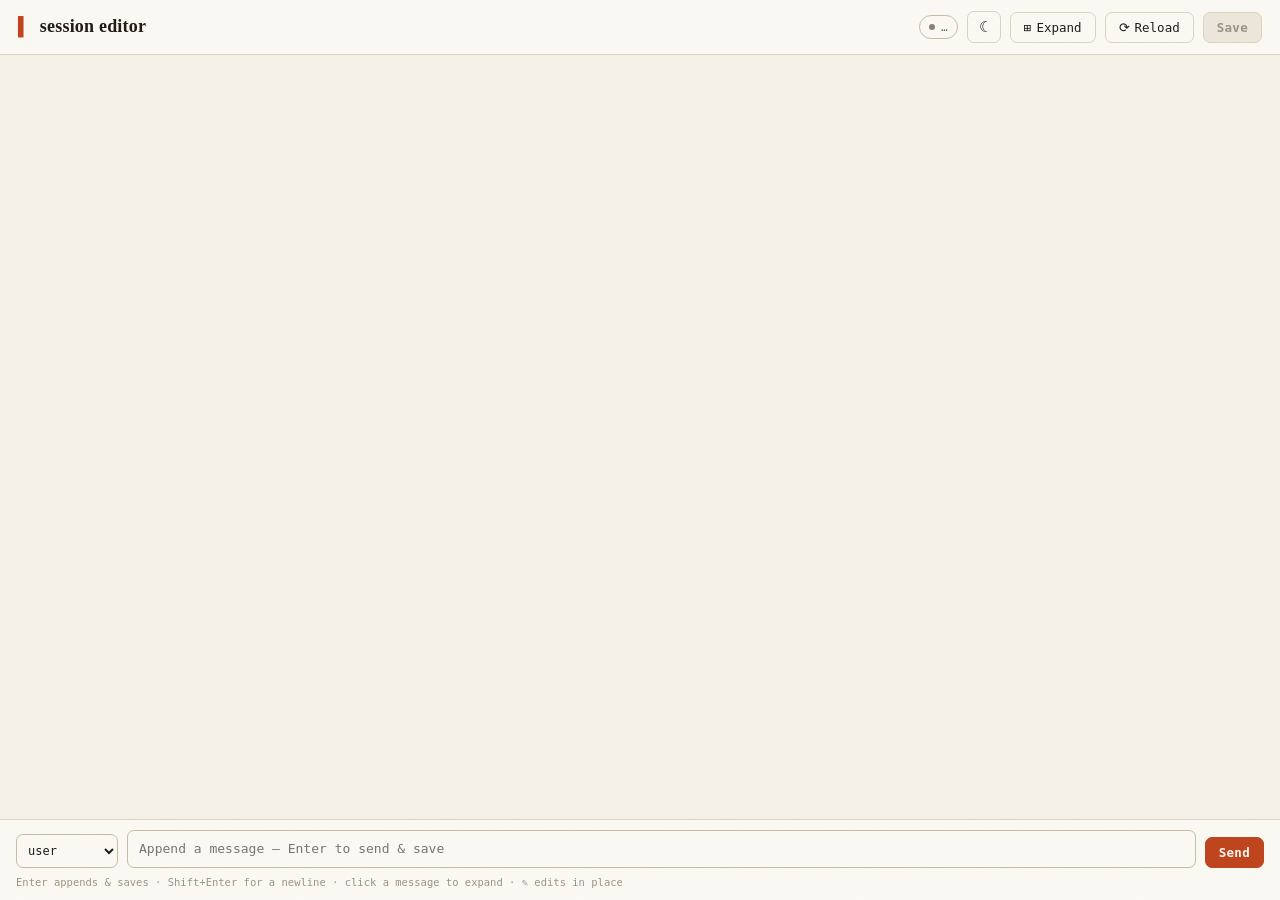
==== commit 055f7330: "progress" ====
--- a/ui/index.html
+++ b/ui/index.html
@@ -14,9 +14,12 @@
      matching agent.sh's zero-dependency ethos.
 
      Layout: a full-width chat transcript — user messages align right,
-     assistant/tool/system align left, each card sized to its content. Click
-     any message to edit it in place (the editor stretches to full width); a
-     composer at the bottom appends a new message and saves in one keystroke.
+     assistant/tool/system align left, each card sized to its content. Cards
+     collapse to a one-line summary by default; click to expand, ✎ to edit in
+     place (the editor stretches to full width). JSON payloads (tool-call
+     arguments, tool results) render as formatted blocks with real newlines
+     and light syntax color. A composer at the bottom appends a new message
+     and saves in one keystroke.
      =================================================================== */
   :root {
     --font-mono: "Berkeley Mono", "JetBrains Mono", ui-monospace, SFMono-Regular,
@@ -178,7 +181,6 @@
     border-radius: 3px; background: var(--mark, var(--line-strong));
   }
   .msg:hover { border-color: var(--line-strong); }
-  .msg:hover .edit-hint { opacity: 1; }
   .msg.editing { cursor: default; border-color: var(--accent); box-shadow: var(--shadow); }
   .msg.role-system    { --mark: var(--c-system); }
   .msg.role-user      { --mark: var(--c-user); }
@@ -203,20 +205,50 @@
   .chip.tool-name { color: var(--c-tool); border-color: color-mix(in srgb, var(--c-tool) 35%, var(--line)); }
   .chip.flag      { color: var(--c-system); border-color: color-mix(in srgb, var(--c-system) 35%, var(--line)); }
   .meta .time { margin-left: auto; font-size: 10px; color: var(--ink-faint); }
-  .edit-hint { font-size: 10px; color: var(--ink-faint); opacity: 0; transition: opacity .15s; }
+  .edit-btn { opacity: 0; padding: 2px 9px; font-size: 10.5px; transition: opacity .15s; }
+  .msg:hover .edit-btn, .edit-btn:focus-visible { opacity: 1; }
+  @media (hover: none) { .edit-btn { opacity: 1; } }
+
+  /* collapsed card: one-line ellipsized summary */
+  .caret { flex: none; font-size: 10px; color: var(--ink-faint); transition: transform .15s ease; }
+  .msg.open > .meta .caret { transform: rotate(90deg); }
+  .summary {
+    margin-top: 5px; font-size: 12.5px; color: var(--ink-soft);
+    white-space: nowrap; overflow: hidden; text-overflow: ellipsis;
+  }
 
   .pv-wrap { position: relative; }
   .msg .preview {
     margin-top: 6px; font-size: 12.5px; color: var(--ink);
     white-space: pre-wrap; word-break: break-word;
   }
-  .preview.muted { color: var(--ink-faint); }
-  .pv-wrap.clamped .preview { max-height: 300px; overflow: hidden; }
+  .preview.muted, .summary.muted { color: var(--ink-faint); }
+  .pv-wrap.clamped { max-height: 300px; overflow: hidden; }
   .pv-wrap.clamped::after {
     content: ""; position: absolute; left: 0; right: 0; bottom: 0; height: 48px;
     background: linear-gradient(transparent, var(--surface)); pointer-events: none;
   }
   .show-more { margin-top: 7px; }
+
+  /* formatted JSON payloads: one block per key, raw strings, syntax color */
+  .kv { margin-top: 9px; min-width: 0; }
+  .kv-key {
+    font-size: 9.5px; font-weight: 700; text-transform: uppercase;
+    letter-spacing: .6px; color: var(--ink-soft); margin-bottom: 4px;
+  }
+  pre.code-block {
+    margin: 6px 0 0; padding: 9px 11px; font-size: 12px; line-height: 1.55;
+    background: var(--bg-tint); border: 1px solid var(--line); border-radius: 7px;
+    white-space: pre-wrap; word-break: break-word;
+  }
+  .kv pre.code-block { margin-top: 0; }
+  .j-key { color: var(--c-assistant); }
+  .j-str { color: var(--c-user); }
+  .j-num { color: var(--c-system); }
+  .j-kw  { color: var(--accent); font-weight: 600; }
+  .tc-block { margin-top: 9px; }
+  .tc-block-head { display: flex; gap: 8px; align-items: baseline; margin-bottom: 5px; min-width: 0; }
+  .tc-block-head .idx { overflow: hidden; text-overflow: ellipsis; white-space: nowrap; }
 
   .tc-line { display: flex; gap: 8px; align-items: baseline; margin-top: 7px; min-width: 0; }
   .tc-line code {
@@ -234,6 +266,11 @@
   .field > label {
     display: block; font-size: 10.5px; color: var(--ink-soft); font-weight: 600;
     text-transform: uppercase; letter-spacing: .6px; margin-bottom: 7px;
+  }
+  .label-row { display: flex; align-items: center; justify-content: space-between; gap: 8px; margin-bottom: 7px; }
+  .label-row label {
+    font-size: 10.5px; color: var(--ink-soft); font-weight: 600;
+    text-transform: uppercase; letter-spacing: .6px;
   }
   input[type=text], select, textarea {
     width: 100%; font-family: var(--font-mono); font-size: 13px; color: var(--ink);
@@ -304,7 +341,7 @@
     .path { display: none; }
     .icon-btn { width: 38px; height: 36px; }
     button { padding: 9px 13px; }
-    #reload-btn .lbl { display: none; }
+    #reload-btn .lbl, #expand-btn .lbl { display: none; }
     #thread-wrap { padding: 12px 12px 24px; }
     .msg { max-width: 92%; }
     .msg.nested { margin-left: 14px; }
@@ -331,6 +368,7 @@
       <span class="badge" id="lock-badge">…</span>
       <span class="badge dirty" id="dirty-badge" hidden>unsaved</span>
       <button class="icon-btn" id="theme-btn" title="Toggle light / dark" aria-label="Toggle theme">☾</button>
+      <button class="ghost" id="expand-btn" title="Expand or collapse all messages"><span id="expand-ico">⊞</span><span class="lbl" id="expand-lbl">Expand</span></button>
       <button class="ghost" id="reload-btn" title="Reload from disk">⟳<span class="lbl">Reload</span></button>
       <button class="primary" id="save-btn" disabled>Save</button>
     </div>
@@ -353,7 +391,7 @@
       <textarea id="composer-text" rows="1" placeholder="Append a message — Enter to send &amp; save"></textarea>
       <button class="primary" id="send-btn">Send</button>
     </div>
-    <div class="composer-hint">Enter appends &amp; saves · Shift+Enter for a newline · click any message to edit it in place</div>
+    <div class="composer-hint">Enter appends &amp; saves · Shift+Enter for a newline · click a message to expand · ✎ edits in place</div>
   </footer>
 
   <div id="toast"></div>
@@ -369,6 +407,7 @@
 // ---------------------------------------------------------------------------
 const state = {
   messages: [],
+  expanded: new Set(), // uids of cards opened from their one-line summary
   editingUid: null,    // message currently expanded as an inline editor
   justOpened: false,   // focus the editor's content field after next render
   dirty: false,
@@ -435,7 +474,21 @@
   state.lockOwner = data.lock_owner;
   state.errors = data.errors || [];
   state.lastSig = signatureOf(data.messages);
-  state.messages = (data.messages || []).map((m) => { m._uid = newUid(); return m; });
+  // Reuse uids for records unchanged at the same index, so card expansion
+  // survives the live-refresh poll of an append-only session.
+  const before = state.messages;
+  state.messages = (data.messages || []).map((m, i) => {
+    m._uid = before[i] && sameRecord(before[i], m) ? before[i]._uid : newUid();
+    return m;
+  });
+  const alive = new Set(state.messages.map((m) => m._uid));
+  for (const uid of [...state.expanded]) if (!alive.has(uid)) state.expanded.delete(uid);
+}
+
+function sameRecord(a, b) {
+  const ca = Object.assign({}, a); delete ca._uid; delete ca._index;
+  const cb = Object.assign({}, b); delete cb._uid; delete cb._index;
+  return JSON.stringify(ca) === JSON.stringify(cb);
 }
 
 async function load() {
@@ -601,6 +654,7 @@
     e.className = "empty";
     e.textContent = "No messages yet — write one below to start the session.";
     host.appendChild(e);
+    updateExpandBtn();
     return;
   }
 
@@ -623,10 +677,9 @@
 
   scroller.scrollTop = st;
 
-  // Clamp long messages with a fade + "show more" (measured post-layout).
+  // Clamp long payloads with a fade + "show more" (measured post-layout).
   for (const w of host.querySelectorAll(".pv-wrap")) {
-    const pv = w.querySelector(".preview");
-    if (pv.scrollHeight <= 330) continue;
+    if (w.scrollHeight <= 330) continue;
     w.classList.add("clamped");
     const b = btn("Show more", "ghost small show-more", () => {
       const c = w.classList.toggle("clamped");
@@ -634,6 +687,8 @@
     });
     w.after(b);
   }
+
+  updateExpandBtn();
 
   if (state.justOpened) {
     state.justOpened = false;
@@ -650,6 +705,63 @@
   return m.content && m.content.trim() ? m.content : "";
 }
 
+function oneLine(s) {
+  return (s || "").replace(/\s+/g, " ").trim().slice(0, 400);
+}
+
+// For one-line tool-call summaries: show the command itself, not its JSON wrapper.
+function argsSummary(fn) {
+  const raw = fn.arguments || "";
+  try {
+    const a = JSON.parse(raw);
+    if (a && typeof a === "object" && typeof a.command === "string") return a.command;
+  } catch (e) {}
+  return raw;
+}
+
+// Formatted payload view: a JSON object renders one block per key — string
+// values raw (real newlines, no \n escapes), everything else pretty-printed
+// with light syntax color. Non-JSON text falls back to the plain preview.
+function renderPayload(host, text) {
+  let parsed;
+  const t = (text || "").trim();
+  if (t[0] === "{" || t[0] === "[") { try { parsed = JSON.parse(t); } catch (e) {} }
+  if (parsed && typeof parsed === "object" && !Array.isArray(parsed) && Object.keys(parsed).length) {
+    for (const [k, v] of Object.entries(parsed)) {
+      const kv = document.createElement("div"); kv.className = "kv";
+      const key = document.createElement("div"); key.className = "kv-key"; key.textContent = k;
+      const pre = document.createElement("pre"); pre.className = "code-block";
+      if (typeof v === "string") pre.textContent = v;
+      else pre.innerHTML = highlightJson(JSON.stringify(v, null, 2));
+      kv.append(key, pre); host.appendChild(kv);
+    }
+    return;
+  }
+  if (parsed && typeof parsed === "object") {  // array or bare {} → one pretty block
+    const pre = document.createElement("pre"); pre.className = "code-block";
+    pre.innerHTML = highlightJson(JSON.stringify(parsed, null, 2));
+    host.appendChild(pre);
+    return;
+  }
+  const pv = document.createElement("div"); pv.className = "preview";
+  pv.textContent = text;
+  host.appendChild(pv);
+}
+
+// Minimal JSON tokenizer for display color; input is escaped first.
+function highlightJson(src) {
+  const esc = src.replace(/[&<>]/g, (c) => ({ "&": "&amp;", "<": "&lt;", ">": "&gt;" }[c]));
+  return esc.replace(
+    /("(?:\\.|[^"\\])*")(\s*:)?|\b(true|false|null)\b|-?\b\d+(?:\.\d+)?(?:[eE][+-]?\d+)?\b/g,
+    (tok, str, colon, kw) => {
+      if (str) return colon ? '<span class="j-key">' + str + "</span>" + colon
+                            : '<span class="j-str">' + str + "</span>";
+      if (kw) return '<span class="j-kw">' + kw + "</span>";
+      return '<span class="j-num">' + tok + "</span>";
+    }
+  );
+}
+
 function makeGhost(toolCall) {
   const fn = toolCall.function || {};
   const card = document.createElement("div");
@@ -658,8 +770,8 @@
   meta.append(chip("tool-name", fn.name || "tool"), chip("flag", "no result yet"));
   card.appendChild(meta);
   if (fn.arguments) {
-    const pv = document.createElement("div"); pv.className = "preview muted";
-    pv.textContent = fn.arguments;
+    const pv = document.createElement("div"); pv.className = "summary muted";
+    pv.textContent = oneLine(argsSummary(fn));
     card.appendChild(pv);
   }
   return card;
@@ -676,8 +788,15 @@
     return card;
   }
 
+  const expanded = state.expanded.has(m._uid);
+  card.classList.add(expanded ? "open" : "closed");
+
   const meta = document.createElement("div");
   meta.className = "meta";
+  const caret = document.createElement("span");
+  caret.className = "caret";
+  caret.textContent = "▸";
+  meta.appendChild(caret);
   const tag = document.createElement("span");
   tag.className = "role-tag";
   tag.textContent = m.role || "?";
@@ -694,39 +813,86 @@
   time.textContent = (m.created_at || "").replace("T", " ").replace("Z", "");
   time.title = m.created_at || "";
   meta.appendChild(time);
-  const hint = document.createElement("span");
-  hint.className = "edit-hint";
-  hint.textContent = "✎ edit";
-  meta.appendChild(hint);
+  meta.appendChild(btn("✎ edit", "ghost small edit-btn", () => openEditor(m._uid)));
   card.appendChild(meta);
 
   const text = previewText(m);
   const calls = m.role === "assistant" && Array.isArray(m.tool_calls) ? m.tool_calls : [];
-  if (text) {
-    const w = document.createElement("div"); w.className = "pv-wrap";
-    const pv = document.createElement("div"); pv.className = "preview";
-    pv.textContent = text;
-    w.appendChild(pv); card.appendChild(w);
-  } else if (!calls.length) {
-    const pv = document.createElement("div"); pv.className = "preview muted";
-    pv.textContent = "(empty)";
-    card.appendChild(pv);
-  }
-  for (const tc of calls) {
-    const fn = tc.function || {};
-    const line = document.createElement("div"); line.className = "tc-line";
-    line.appendChild(chip("tool-name", fn.name || "?"));
-    const code = document.createElement("code");
-    code.textContent = fn.arguments || "";
-    line.appendChild(code);
-    card.appendChild(line);
+
+  if (expanded) {
+    if (text) {
+      const w = document.createElement("div"); w.className = "pv-wrap";
+      if (m.role === "tool") renderPayload(w, text);   // tool results are often JSON
+      else {
+        const pv = document.createElement("div"); pv.className = "preview";
+        pv.textContent = text;
+        w.appendChild(pv);
+      }
+      card.appendChild(w);
+    } else if (!calls.length) {
+      const pv = document.createElement("div"); pv.className = "preview muted";
+      pv.textContent = "(empty)";
+      card.appendChild(pv);
+    }
+    for (const tc of calls) {
+      const fn = tc.function || {};
+      const block = document.createElement("div"); block.className = "tc-block";
+      const head = document.createElement("div"); head.className = "tc-block-head";
+      head.appendChild(chip("tool-name", fn.name || "?"));
+      if (tc.id) {
+        const id = document.createElement("span"); id.className = "idx";
+        id.textContent = tc.id;
+        head.appendChild(id);
+      }
+      block.appendChild(head);
+      const w = document.createElement("div"); w.className = "pv-wrap";
+      renderPayload(w, fn.arguments || "");
+      block.appendChild(w);
+      card.appendChild(block);
+    }
+  } else {
+    if (text) {
+      const s = document.createElement("div"); s.className = "summary";
+      s.textContent = oneLine(text);
+      card.appendChild(s);
+    } else if (!calls.length) {
+      const s = document.createElement("div"); s.className = "summary muted";
+      s.textContent = "(empty)";
+      card.appendChild(s);
+    }
+    for (const tc of calls) {
+      const fn = tc.function || {};
+      const line = document.createElement("div"); line.className = "tc-line";
+      line.appendChild(chip("tool-name", fn.name || "?"));
+      const code = document.createElement("code");
+      code.textContent = oneLine(argsSummary(fn));
+      line.appendChild(code);
+      card.appendChild(line);
+    }
   }
 
   card.addEventListener("click", (e) => {
     if (e.target.closest("button, a, input, select, textarea")) return;
-    openEditor(m._uid);
+    const sel = window.getSelection && window.getSelection();
+    if (sel && sel.toString()) return;   // selecting text, not toggling
+    toggleExpand(m._uid);
   });
   return card;
+}
+
+function toggleExpand(uid) {
+  if (!state.expanded.delete(uid)) state.expanded.add(uid);
+  renderThread();
+}
+
+function allExpanded() {
+  return state.messages.length > 0 && state.messages.every((m) => state.expanded.has(m._uid));
+}
+
+function updateExpandBtn() {
+  const all = allExpanded();
+  $("#expand-ico").textContent = all ? "⊟" : "⊞";
+  $("#expand-lbl").textContent = all ? "Collapse" : "Expand";
 }
 
 function chip(cls, text) {
@@ -739,6 +905,7 @@
 function openEditor(uid) {
   if (state.editingUid === uid) return;
   state.editingUid = uid;
+  state.expanded.add(uid);   // leave the card open when the editor closes
   state.rawMode = false;
   state.justOpened = true;
   renderThread();
@@ -842,11 +1009,21 @@
     card.appendChild(wrapField("call id", textInput(tc.id || "", (v) => { tc.id = v; setDirty(true); })));
 
     const argsWrap = document.createElement("div"); argsWrap.className = "field";
+    const lr = document.createElement("div"); lr.className = "label-row";
     const al = document.createElement("label"); al.textContent = "arguments (JSON string)";
     const at = document.createElement("textarea"); at.value = tc.function.arguments || "";
     const hint = document.createElement("div"); hint.className = "hint";
+    lr.append(al, btn("{ } Format", "ghost small", () => {
+      let pretty;
+      try { pretty = JSON.stringify(JSON.parse(at.value), null, 2); }
+      catch (e) { toast("arguments are not valid JSON", "err"); return; }
+      if (pretty === at.value) return;
+      at.value = pretty;
+      tc.function.arguments = pretty;
+      setDirty(true); validateArgs(at, hint);
+    }));
     at.addEventListener("input", () => { tc.function.arguments = at.value; setDirty(true); validateArgs(at, hint); });
-    argsWrap.append(al, at, hint); validateArgs(at, hint);
+    argsWrap.append(lr, at, hint); validateArgs(at, hint);
     card.appendChild(argsWrap);
     box.appendChild(card);
   });
@@ -1009,6 +1186,11 @@
 // Wire up
 // ---------------------------------------------------------------------------
 $("#theme-btn").addEventListener("click", toggleTheme);
+$("#expand-btn").addEventListener("click", () => {
+  if (allExpanded()) state.expanded.clear();
+  else for (const m of state.messages) state.expanded.add(m._uid);
+  renderThread();
+});
 $("#reload-btn").addEventListener("click", load);
 $("#save-btn").addEventListener("click", () => save(false));
 document.addEventListener("keydown", (e) => {
